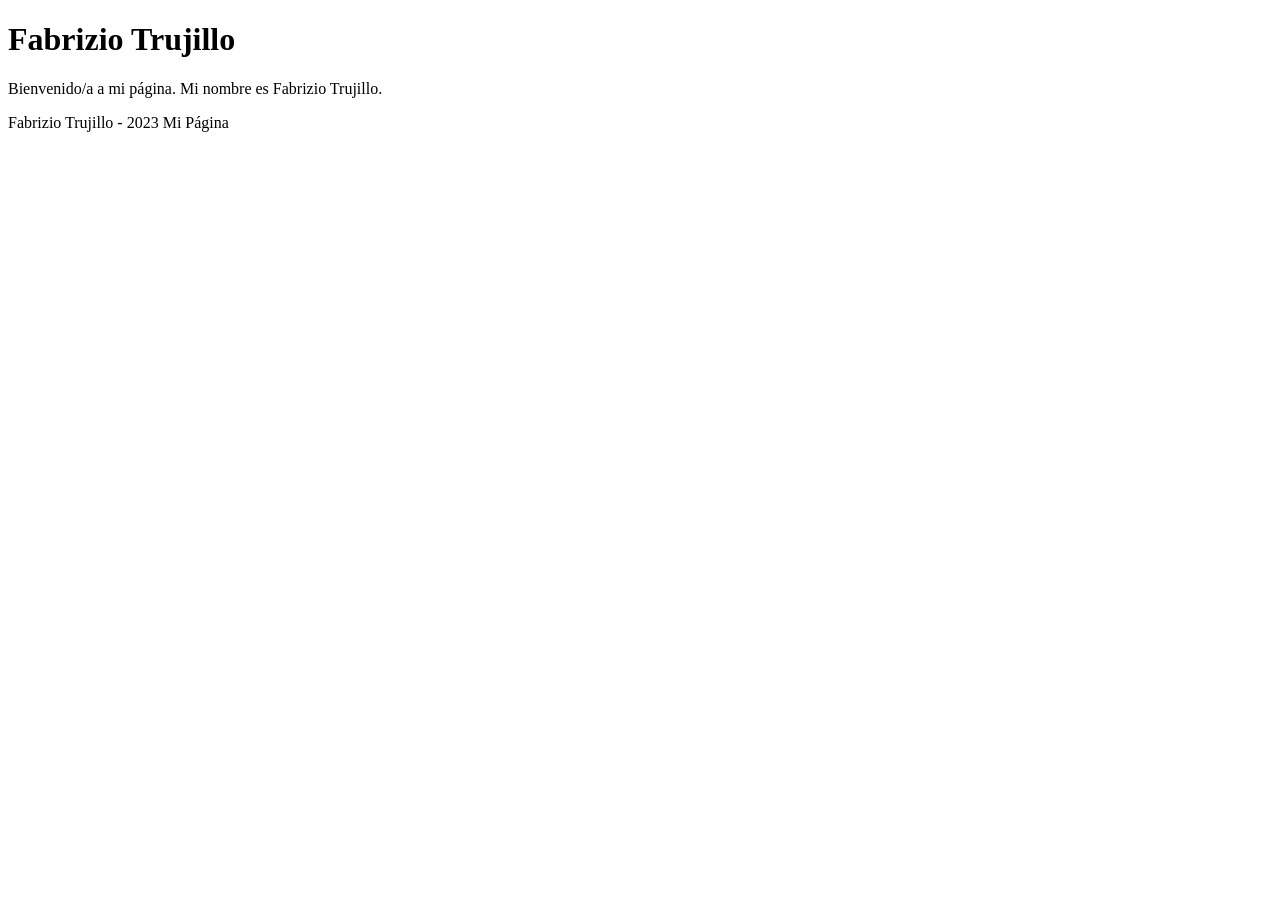
==== mipagina.html @ 1cc15813 "paginahtml" ====
<!DOCTYPE html>
<html lang="es">
<head>
    <meta charset="UTF-8">
    <meta name="viewport" content="width=device-width, initial-scale=1.0">
    <title>Mi Página</title>
</head>
<body>

    <header>
        <h1>Fabrizio Trujillo</h1>
    </header>

    <main>
        <p>Bienvenido/a a mi página. Mi nombre es Fabrizio Trujillo.</p>
    </main>

    <footer>
        <p>Fabrizio Trujillo - 2023 Mi Página</p>
    </footer>

</body>
</html>
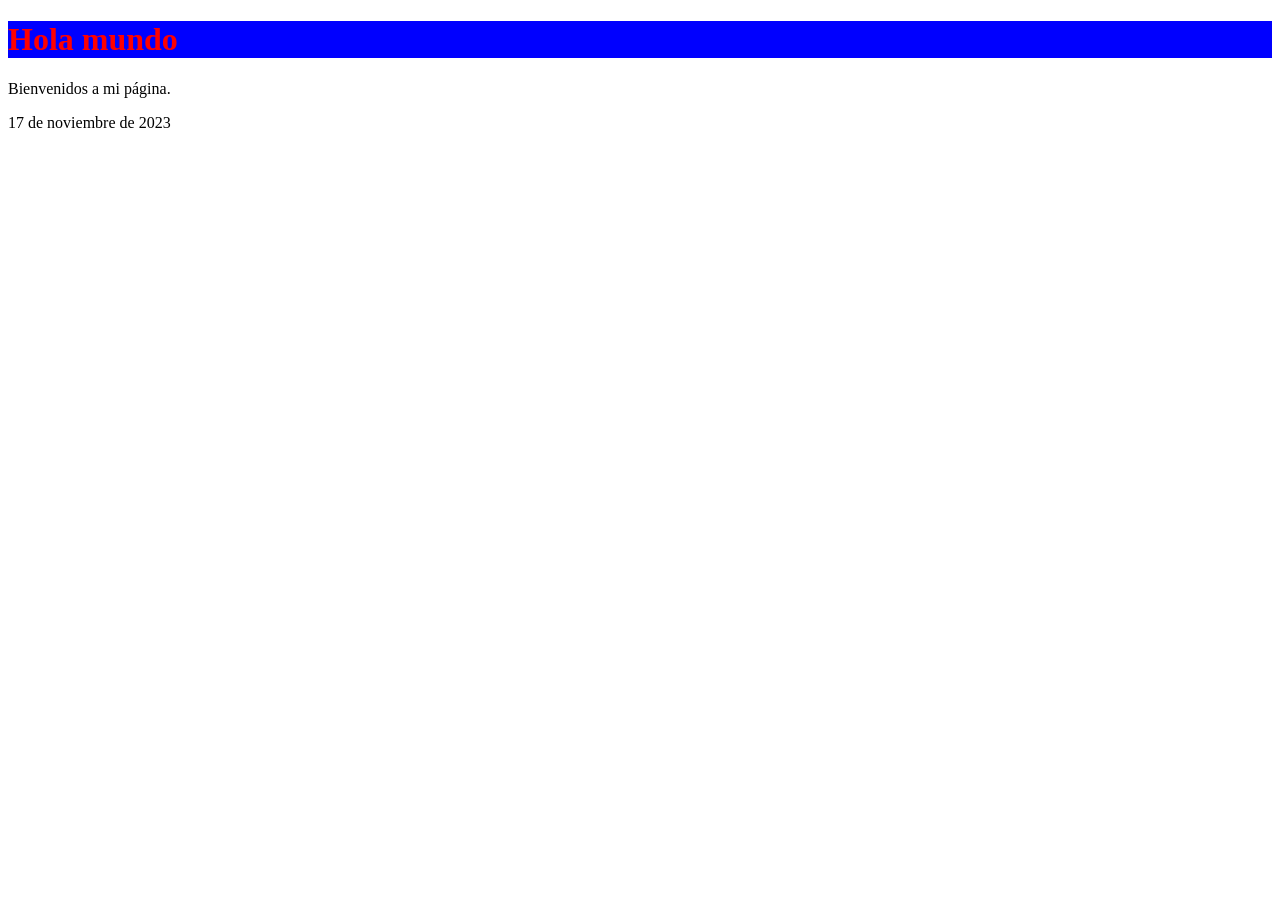
==== commit 62b0c891: "practica1" ====
--- a/mipagina.html
+++ b/mipagina.html
@@ -4,20 +4,17 @@
     <meta charset="UTF-8">
     <meta name="viewport" content="width=device-width, initial-scale=1.0">
     <title>Mi Página</title>
+    <script src="mipagina.js"></script>
 </head>
 <body>
-
     <header>
-        <h1>Fabrizio Trujillo</h1>
+        <h1 id="title">Fabrizio Trujillo</h1>
     </header>
-
     <main>
-        <p>Bienvenido/a a mi página. Mi nombre es Fabrizio Trujillo.</p>
+        <p id="jobis">Bienvenidos a mi página.</p>
     </main>
-
     <footer>
-        <p>Fabrizio Trujillo - 2023 Mi Página</p>
+        <p>17 de noviembre de 2023</p>
     </footer>
-
 </body>
 </html>
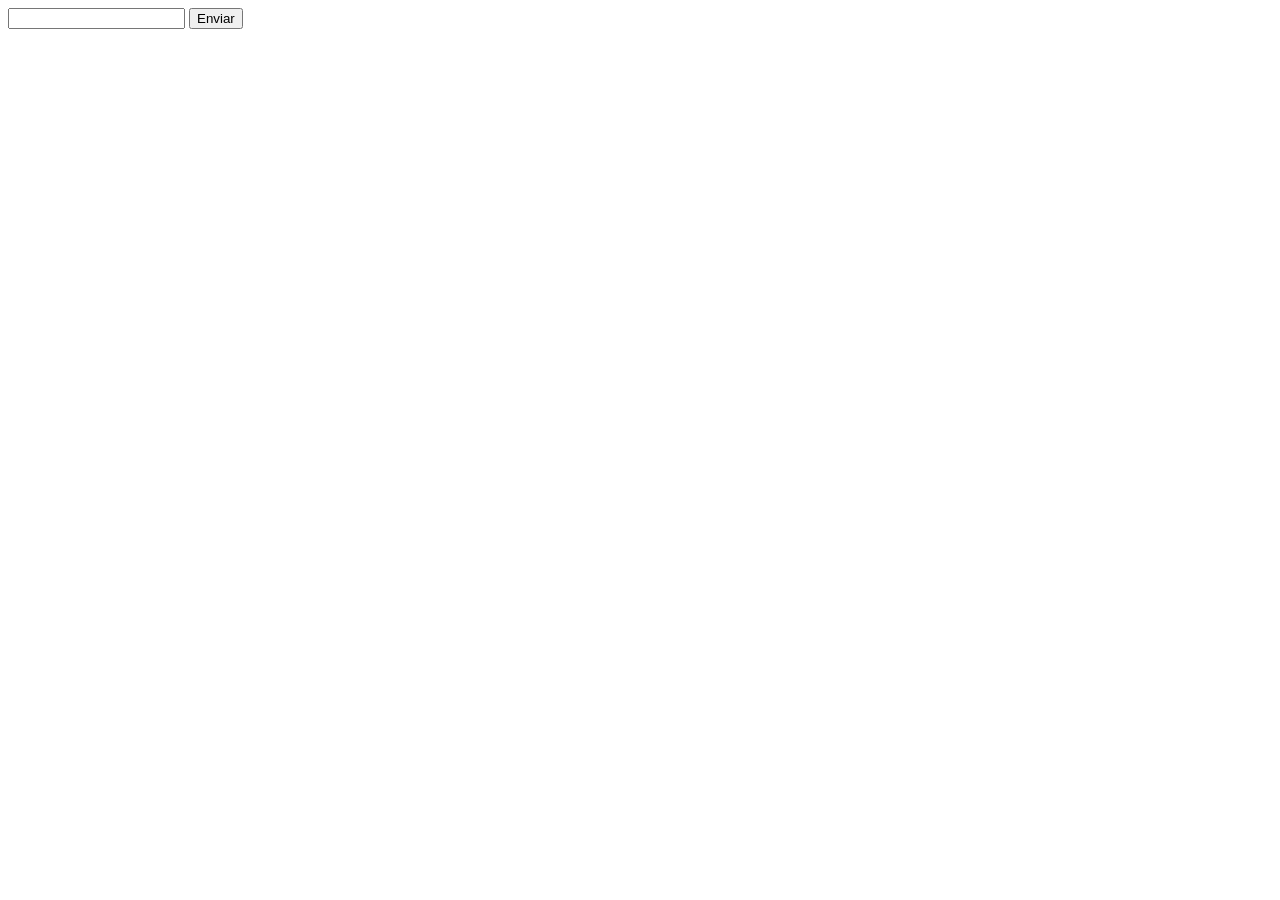
==== commit 0c9124de: "viernes pasado" ====
--- a/mipagina.html
+++ b/mipagina.html
@@ -4,17 +4,11 @@
     <meta charset="UTF-8">
     <meta name="viewport" content="width=device-width, initial-scale=1.0">
     <title>Mi Página</title>
-    <script src="mipagina.js"></script>
+    <script src="mipagina.js" type="module"></script>
 </head>
 <body>
-    <header>
-        <h1 id="title">Fabrizio Trujillo</h1>
-    </header>
-    <main>
-        <p id="jobis">Bienvenidos a mi página.</p>
-    </main>
-    <footer>
-        <p>17 de noviembre de 2023</p>
-    </footer>
+    <input id="campoNombre"/>
+    <button id="botonEnviar">Enviar</button>
+    <div id="resultado"></div>
 </body>
 </html>
